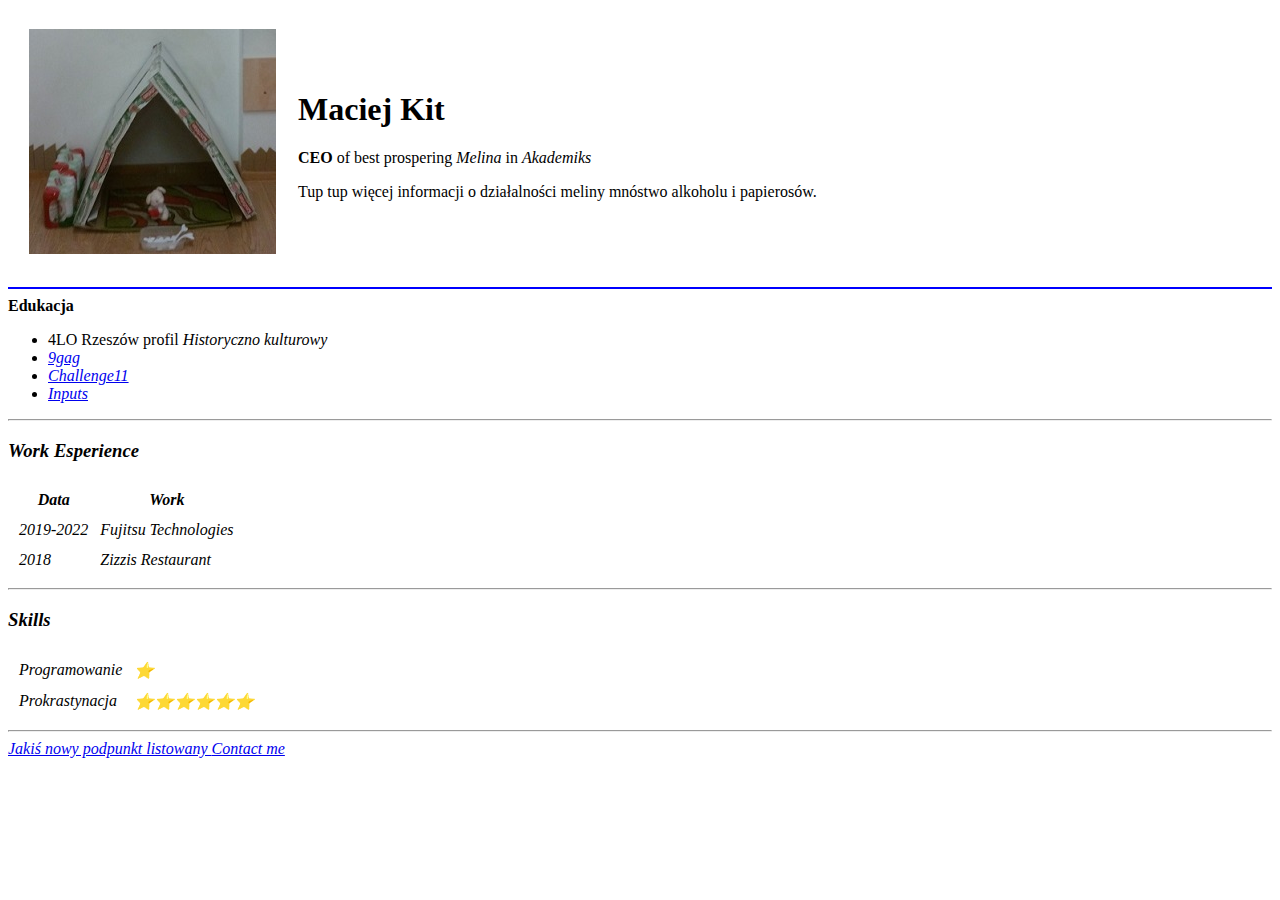
==== index.html @ 49b007ce "Add files via upload" ====
<!DOCTYPE html>
<html lang="en">
    <head>
        <meta charset="UTF-8">
        <title>Melina</title>
    </head>
    <body>
        <table cellspacing="20">
            <tr>
                <td><img src="buda.jpg"><img src=""></td>
                <td><h1>Maciej Kit</h1>
                    <p><strong>CEO</strong> of best prospering <i>Melina</i> in <em>Akademiks</em></p>
                    <p>Tup tup więcej informacji o działalności meliny mnóstwo alkoholu i papierosów.</p></td>
                
            </tr>
        </table>
        
       <!-- <img src="https://ocdn.eu/images/pulscms/MGE7MDA_/22ef1d89-d720-4e34-827c-1ff054dba74a.jpeg" alt ="shop snap"> -->

        <hr size="2" unshaded color="blue">
        <hr3><strong>Edukacja</strong></hr3>
        <ul>
            <li>4LO Rzeszów profil <em>Historyczno kulturowy</li>
            <li><a href="https://9gag.com/">9gag</a></li>
            <li><a href="challenge1.html">Challenge11</a></li>
            <li><a href="inputs.html">Inputs</a></li>
        </ul>
        <hr size="2">
        <h3>Work Esperience</h3>
        <table cellspacing="10">
            <thead>
                <th>Data</th>
                <th>Work</th>
            </thead>
            <tbody>
                <tr>
                    <td>2019-2022</td>
                    <td>Fujitsu Technologies</td>
                </tr>
                <tr>
                    <td>2018</td>
                    <td>Zizzis Restaurant</td>
                </tr>

            </tbody>
            <tfoot>

            </tfoot>
        </table>
        <hr size="2">
        <h3>Skills</h3>

                    <table cellspacing="10">
                        <tr>
                            <td>Programowanie</td>
                            <td>⭐</td>
                        </tr>
                        <tr>
                            <td>Prokrastynacja</td>
                            <td>⭐⭐⭐⭐⭐⭐</td>
                        </tr>
                    </table>
                
        <hr>
        <a href="Hobbies.html">Jakiś nowy podpunkt listowany </a>
        <a href="contact.html">Contact me</a>


    </body>
</html>
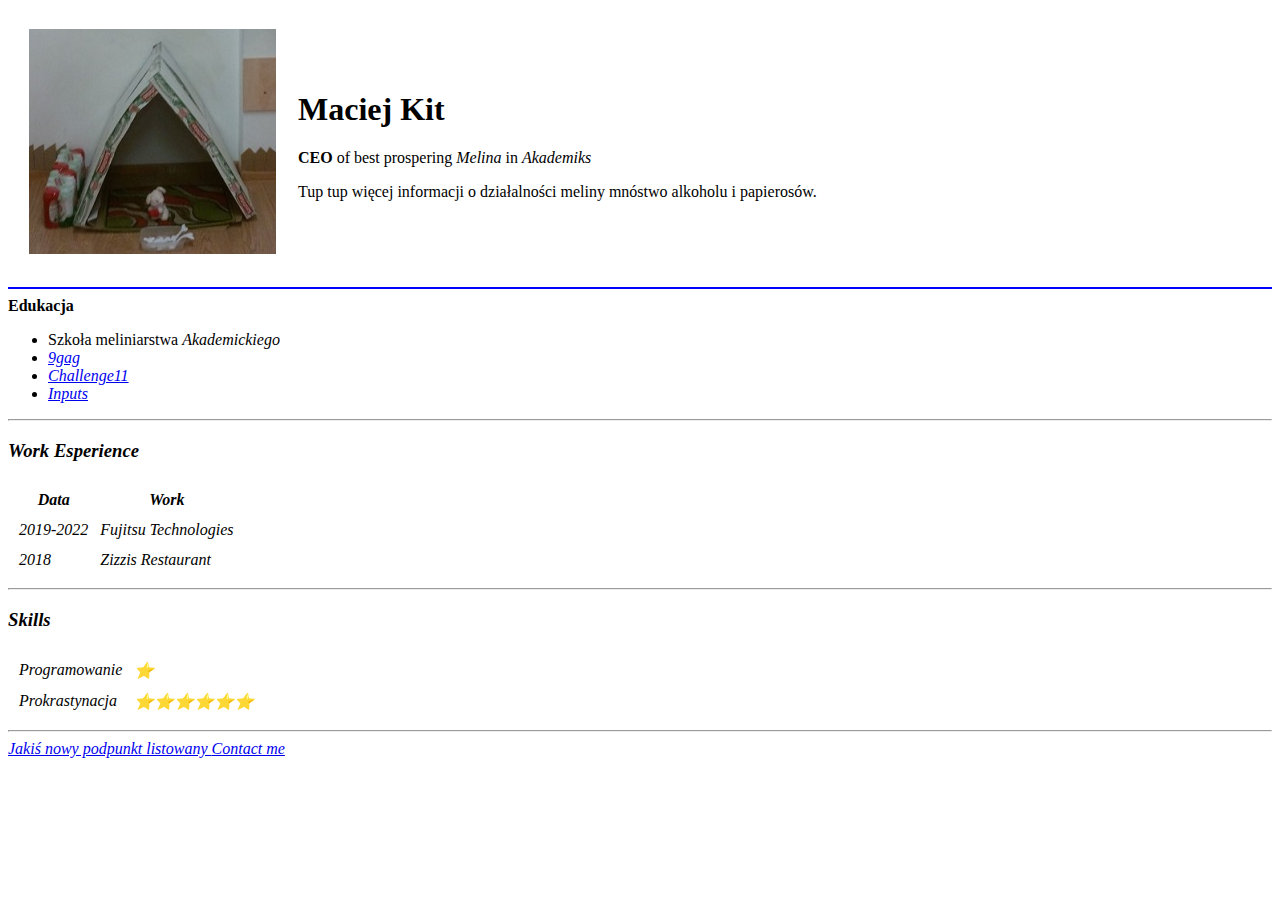
==== commit fab80dc5: "Update index.html" ====
--- a/index.html
+++ b/index.html
@@ -20,7 +20,7 @@
         <hr size="2" unshaded color="blue">
         <hr3><strong>Edukacja</strong></hr3>
         <ul>
-            <li>4LO Rzeszów profil <em>Historyczno kulturowy</li>
+            <li>Szkoła meliniarstwa <em>Akademickiego</li>
             <li><a href="https://9gag.com/">9gag</a></li>
             <li><a href="challenge1.html">Challenge11</a></li>
             <li><a href="inputs.html">Inputs</a></li>
@@ -67,4 +67,4 @@
 
 
     </body>
-</html>+</html>
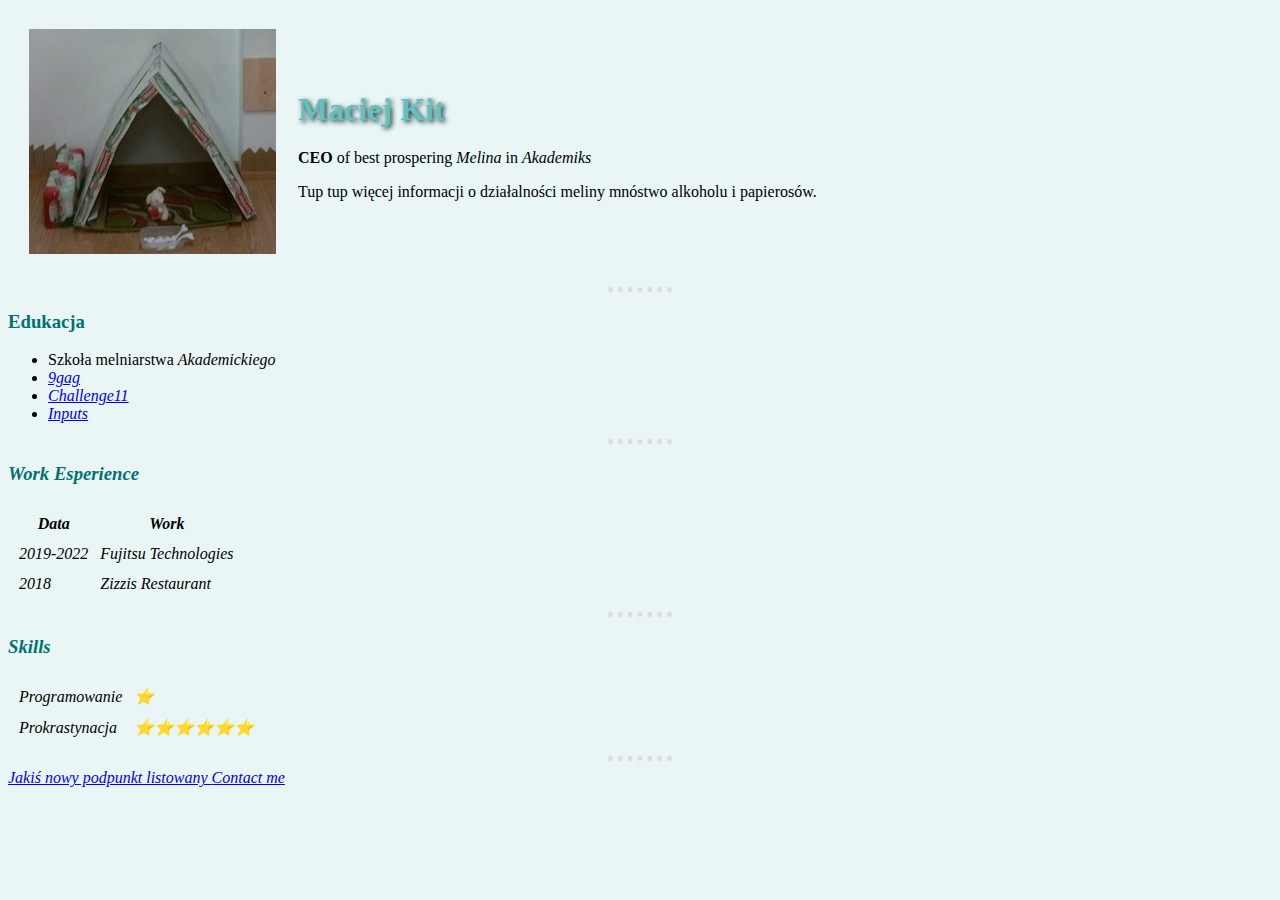
==== commit 30fb00a3: "Add files via upload" ====
--- a/index.html
+++ b/index.html
@@ -3,6 +3,8 @@
     <head>
         <meta charset="UTF-8">
         <title>Melina</title>
+        <link rel="stylesheet" href="css/styles.css">
+
     </head>
     <body>
         <table cellspacing="20">
@@ -17,15 +19,15 @@
         
        <!-- <img src="https://ocdn.eu/images/pulscms/MGE7MDA_/22ef1d89-d720-4e34-827c-1ff054dba74a.jpeg" alt ="shop snap"> -->
 
-        <hr size="2" unshaded color="blue">
-        <hr3><strong>Edukacja</strong></hr3>
+        <hr>
+        <h3><strong>Edukacja</strong></h3>
         <ul>
-            <li>Szkoła meliniarstwa <em>Akademickiego</li>
+            <li>Szkoła melniarstwa <em>Akademickiego</li>
             <li><a href="https://9gag.com/">9gag</a></li>
             <li><a href="challenge1.html">Challenge11</a></li>
             <li><a href="inputs.html">Inputs</a></li>
         </ul>
-        <hr size="2">
+        <hr>
         <h3>Work Esperience</h3>
         <table cellspacing="10">
             <thead>
@@ -47,7 +49,7 @@
 
             </tfoot>
         </table>
-        <hr size="2">
+        <hr>
         <h3>Skills</h3>
 
                     <table cellspacing="10">
@@ -67,4 +69,4 @@
 
 
     </body>
-</html>
+</html>--- a/css/styles.css
+++ b/css/styles.css
@@ -0,0 +1,18 @@
+
+body{
+    background-color: #EAF6F6;
+}
+hr{
+    border-style: none;
+    border-top-style: dotted;
+    border-color: gainsboro;
+    border-width: 5px;
+    width: 5%;
+}
+h1{
+    color: #66BFBF;
+    text-shadow: 2px 2px 5px #073535;
+}
+h3{
+    color: #007272;
+}